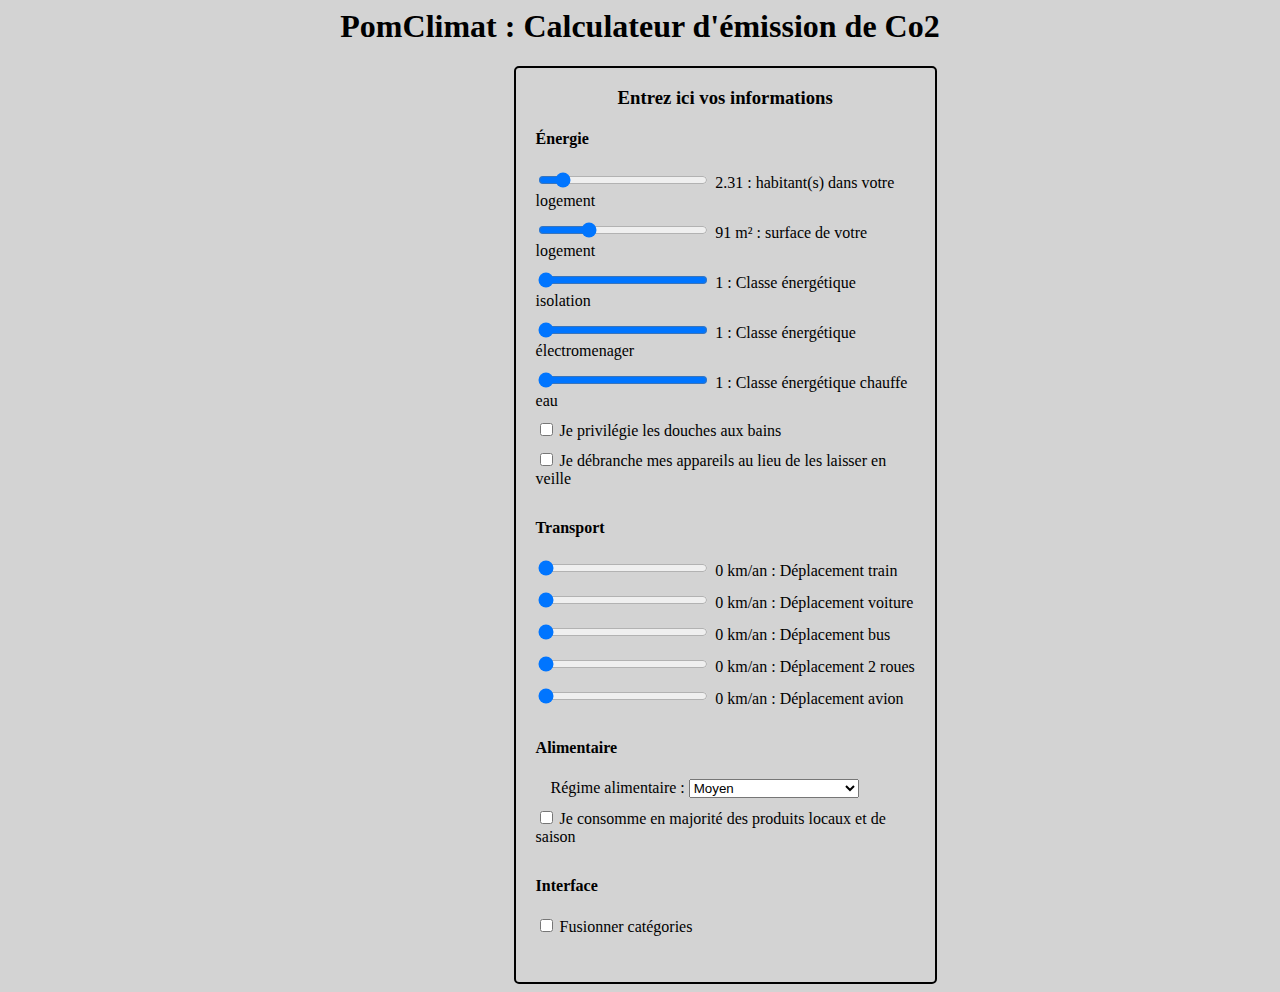
==== index.html @ 36122eed "Déplacement de la catégorie Moi à droite, plus proche du formulaire" ====
<html>
<head>
    <meta charset="utf-8">
    <script src="https://d3js.org/d3.v4.min.js"></script>
    <script src="https://code.jquery.com/jquery-3.3.1.min.js"></script>
    <link rel="stylesheet" type="text/css" href="style.css">
</head>
<body>


    <h1>PomClimat : Calculateur d'émission de Co2</h1>

    <div id="wrapper">

        <div id="left-div">
            <svg id="chart"></svg>
        </div>

        <div id="right-div">

            <h3>Entrez ici vos informations</h3>

            <form id="form">

                <h4>Énergie</h4>

                <div class="form-line">
                    <input type="range" id="nbHabitant" name="nbHabitant" min="1" max="10" value="2.31">
                    <span id="nbHabitant-valeur">2.31</span>
                    <label > : habitant(s) dans votre logement</label>
                </div>

                <div class="form-line">
                    <input type="range" id="surface" name="surface" min="9" max="300" value="91">
                    <span id="surface-valeur">91</span>
                    <label>m² : surface de votre logement</label>
                </div>

                <div class="form-line">
                    <input type="range" id="Chauffage" name="Chauffage" min="0.73" max="1.27" value="5" step="0.09" class="reversed">
                    <span id="Chauffage-valeur">1</span>
                    <label for="Chauffage"> : Classe énergétique isolation</label>
                </div>

                <div class="form-line">
                    <input type="range" id="Électroménager" name="Électroménager" min="0.73" max="1.27" value="5" step="0.09" class="reversed">
                    <span id="Électroménager-valeur">1</span>
                    <label for="Électroménager"> : Classe énergétique électromenager</label>
                </div>

                <div class="form-line">
                    <input type="range" id="ChauffageEau" name="ChauffageEau" min="0.73" max="1.27" value="5" step="0.09" class="reversed">
                    <span id="ChauffageEau-valeur">1</span>
                    <label for="ChauffageEau"> : Classe énergétique chauffe eau</label>
                </div>

                <div class="form-line">
                    <input type="checkbox" id="douche" name="douche">
                    <label for="douche">Je privilégie les douches aux bains</label>
                </div>

                <div class="form-line">
                    <input type="checkbox" id="debrancherAppareils" name="debrancherAppareils">
                    <label for="debrancherAppareils">Je débranche mes appareils au lieu de les laisser en veille</label>
                </div>

                <h4>Transport</h4>

                <div class="form-line">
                    <input type="range" id="Train" name="Train" min="0" max="20000" value="0" step="10">
                    <span id="Train-valeur">0</span>
                    <label for="Train">km/an : Déplacement train</label>
                </div>


                <div class="form-line">
                    <input type="range" id="Voiture" name="Voiture" min="0" max="20000" value="0" step="10">
                    <span id="Voiture-valeur">0</span>
                    <label for="Voiture">km/an : Déplacement voiture</label>
                </div>

                <div class="form-line">
                    <input type="range" id="Bus" name="Bus" min="0" max="20000" value="0" step="10">
                    <span id="Bus-valeur">0</span>
                    <label for="Bus">km/an : Déplacement bus</label>
                </div>


                <div class="form-line">
                    <input type="range" id="2roues" name="2roues" min="0" max="20000" value="0" step="10">
                    <span id="2roues-valeur">0</span>
                    <label for="2roues">km/an : Déplacement 2 roues</label>
                </div>

                <div class="form-line">
                    <input type="range" id="Avion" name="Avion" min="0" max="20000" value="0" step="10">
                    <span id="Avion-valeur">0</span>
                    <label for="Avion">km/an : Déplacement avion</label>
                </div>


                <h4>Alimentaire</h4>

                <div class="form-line">
                    <label id="regime" for="alimentaire">Régime alimentaire : </label>
                    <select id="alimentaire" name="alimentaire" size="1">
                        <option>Beaucoup de viande</option>
                        <option selected="selected">Moyen</option>
                        <option>Sans boeuf</option>
                        <option>Végétarien</option>
                        <option>Végan</option>
                    </select>
                </div>

                <div class="form-line">
                    <input type="checkbox" id="mangerLocal" name="mangerLocal">
                    <label for="mangerLocal">Je consomme en majorité des produits locaux et de saison</label>
                </div>

                <h4>Interface</h4>

                <div class="form-line">
                    <input type="checkbox" id="fusionner" name="fusionner">
                    <label for="fusionner">Fusionner catégories</label>
                </div>

            </form>
        </div>
    </div>




    <!-- TODO: Mettre un DOMContentLoaded et deplacer dans le header -->
    <script src="script.js"></script>

</body>
</html>
---- style.css ----
body {
    background-color: lightgrey;
}

h1 {
    text-align: center;
}

.threshold {
    fill: none;
    stroke: black;
    stroke-width: 3px;
    stroke-dasharray: 5;
}

.threshold-legend {
    fill: none;
    stroke: black;
    stroke-width: 2px;
    stroke-dasharray: 2;
}

#wrapper {
    display: flex;
}

#left-div {
    flex: 0 0 40%;
}

#right-div {
    width: 30%;
    flex: 0 0 30%;

    padding: 0 20px 20px 20px;
    border: black solid 2px;
    border-radius: 5px;
}

#right-div h3 {
    text-align: center;
}

.form-line {
    padding-bottom: 10px;
}

.form-line input[type=range], .form-line select {
    width: 45%;
    margin-right: 3px;
    vertical-align: baseline;
}

.form-line input.reversed {
    direction: rtl;
}

.form-line label, .form-line span {
}

#regime {
    padding-left:15px;
}

.axis.x {
    font-size: 18px;
}

.axis.y {
    font-size: 20px;
}
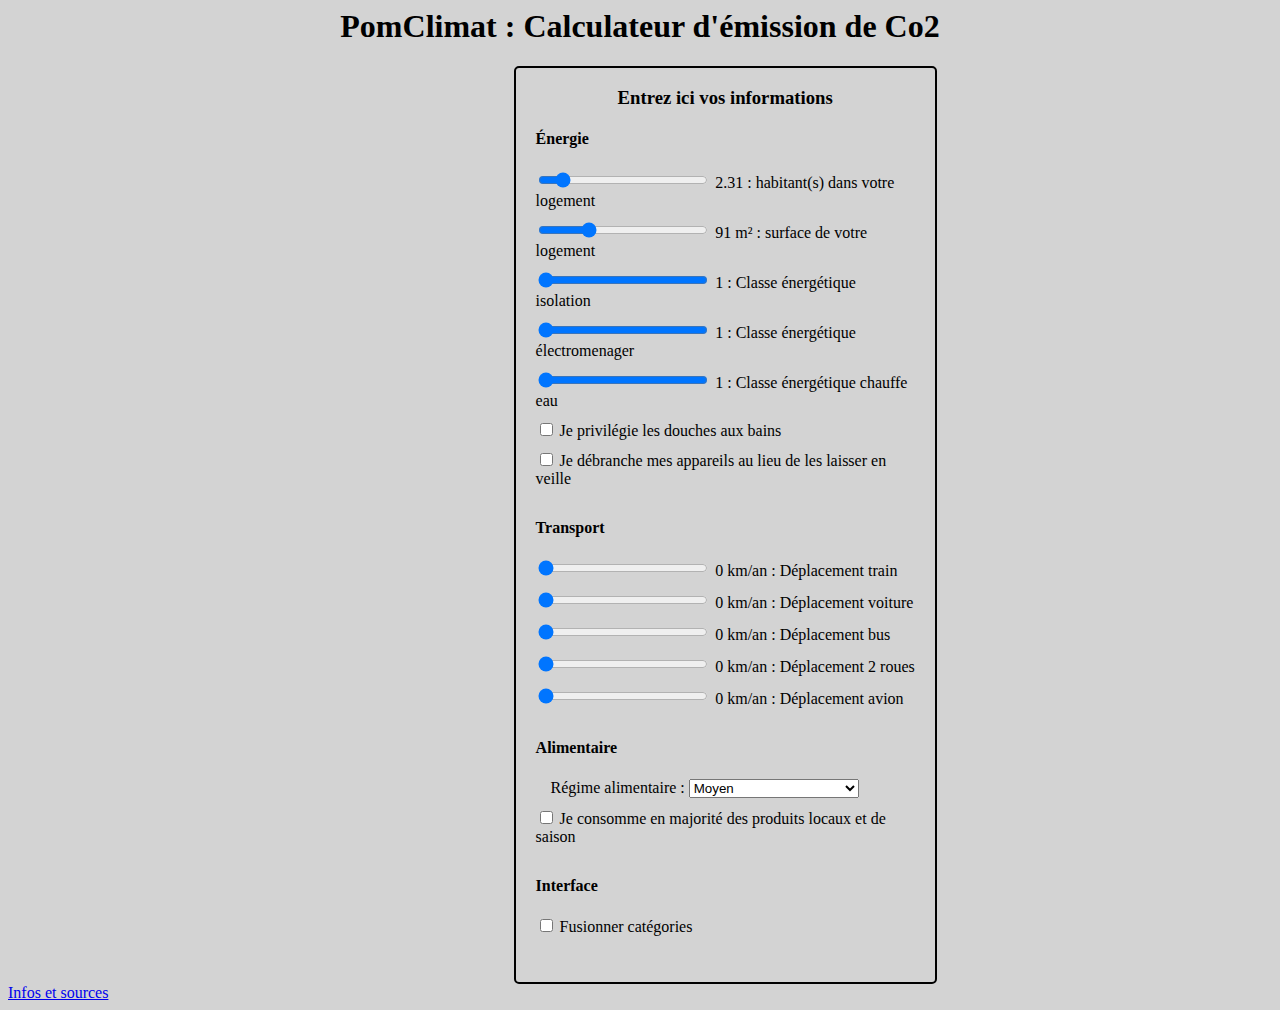
==== commit 91f78729: "Ajout de la page info et sources" ====
--- a/index.html
+++ b/index.html
@@ -128,8 +128,7 @@
         </div>
     </div>
 
-
-
+    <a href="https://lifehabitschanger.github.io/data">Infos et sources</a>
 
     <!-- TODO: Mettre un DOMContentLoaded et deplacer dans le header -->
     <script src="script.js"></script>
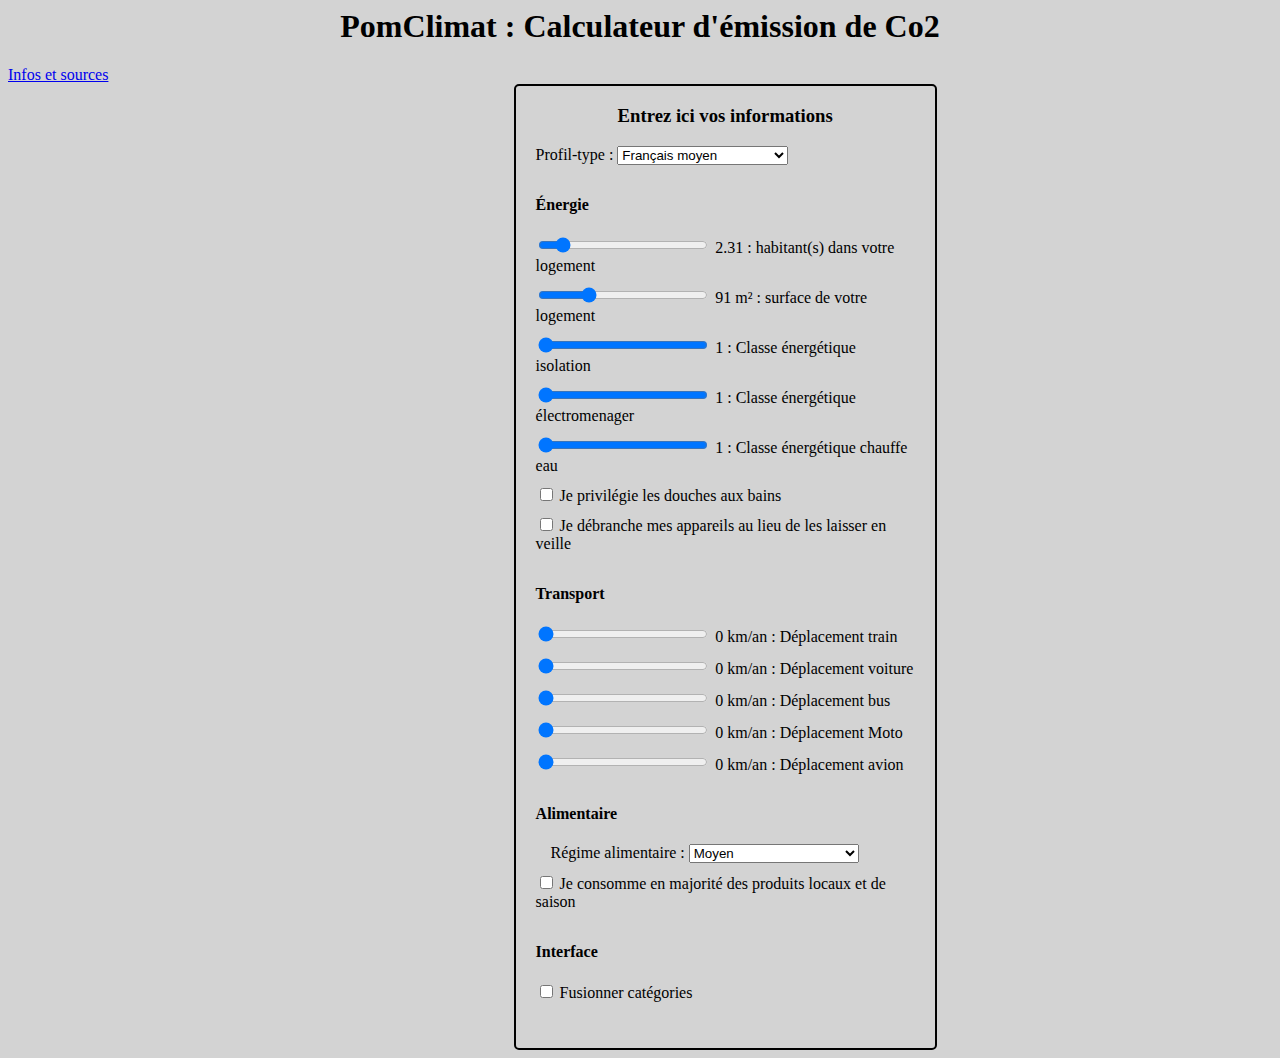
==== commit d9272f22: "Fix bugs when changing profile" ====
--- a/index.html
+++ b/index.html
@@ -9,6 +9,8 @@
 
 
     <h1>PomClimat : Calculateur d'émission de Co2</h1>
+
+    <a href="./data.html">Infos et sources</a>
 
     <div id="wrapper">
 
@@ -22,6 +24,16 @@
 
             <form id="form">
 
+                <div class="form-line">
+                    <label for="stereotype">Profil-type : </label>
+                    <select id="stereotype" name="stereotype" size="1">
+                        <option selected="selected">Français moyen</option>
+                        <option>Fortuné</option>
+                        <option>Infortuné</option>
+                        <option>Écologiste</option>
+                    </select>
+                </div>
+
                 <h4>Énergie</h4>
 
                 <div class="form-line">
@@ -31,8 +43,8 @@
                 </div>
 
                 <div class="form-line">
-                    <input type="range" id="surface" name="surface" min="9" max="300" value="91">
-                    <span id="surface-valeur">91</span>
+                    <input type="range" id="Surface" name="Surface" min="9" max="300" value="91">
+                    <span id="Surface-valeur">91</span>
                     <label>m² : surface de votre logement</label>
                 </div>
 
@@ -89,7 +101,7 @@
                 <div class="form-line">
                     <input type="range" id="2roues" name="2roues" min="0" max="20000" value="0" step="10">
                     <span id="2roues-valeur">0</span>
-                    <label for="2roues">km/an : Déplacement 2 roues</label>
+                    <label for="2roues">km/an : Déplacement Moto</label>
                 </div>
 
                 <div class="form-line">
@@ -128,9 +140,6 @@
         </div>
     </div>
 
-    <a href="https://lifehabitschanger.github.io/data">Infos et sources</a>
-
-    <!-- TODO: Mettre un DOMContentLoaded et deplacer dans le header -->
     <script src="script.js"></script>
 
 </body>
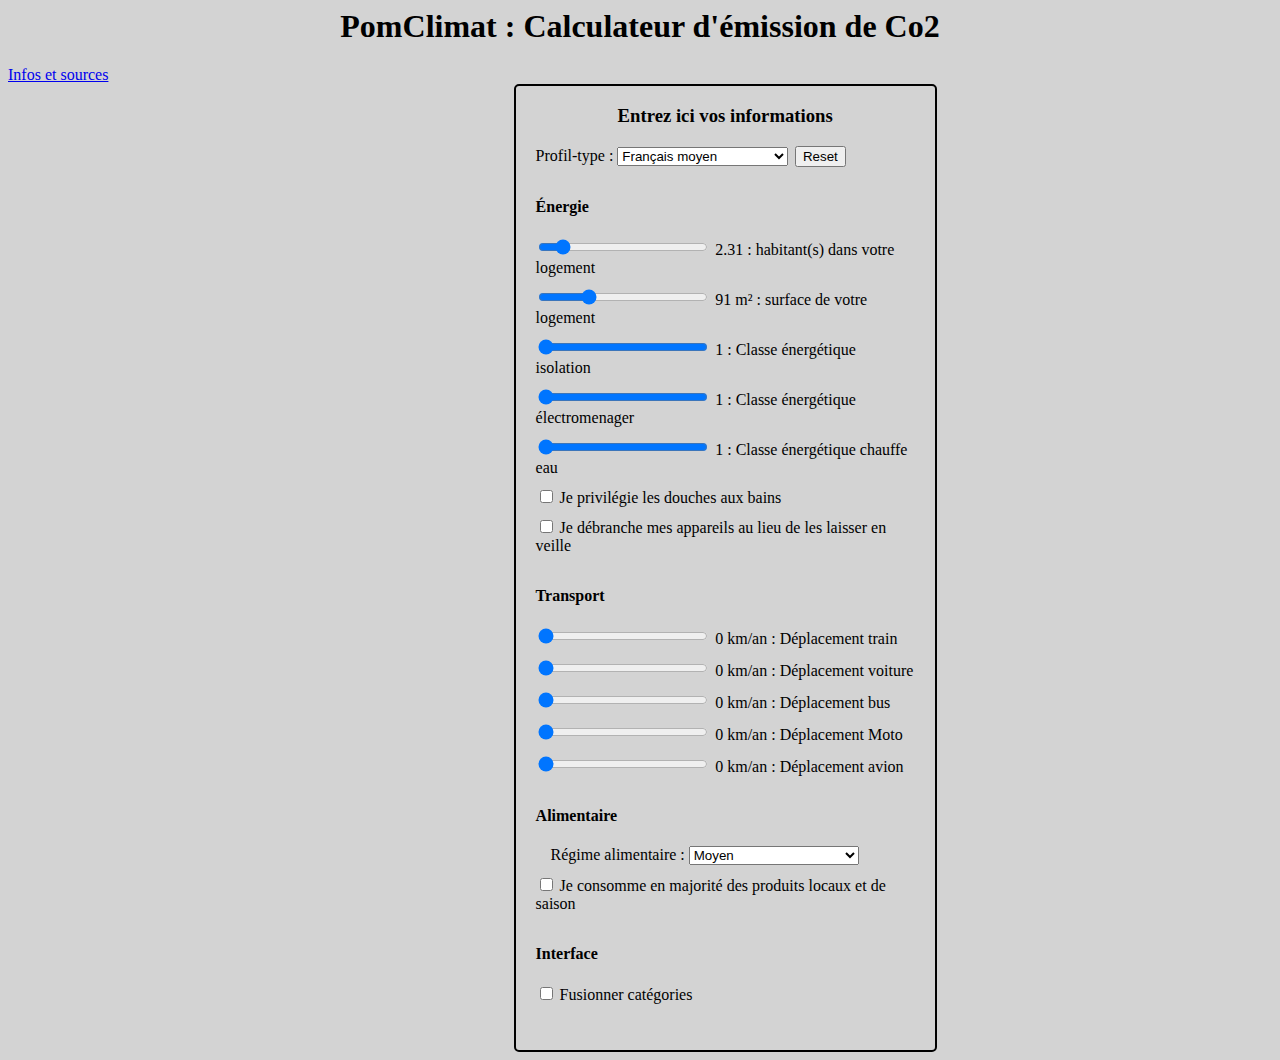
==== commit d2607297: "fix trigger + various things" ====
--- a/index.html
+++ b/index.html
@@ -32,6 +32,8 @@
                         <option>Infortuné</option>
                         <option>Écologiste</option>
                     </select>
+                    
+                    <button type="button" id="reset" name="reset">Reset</button>
                 </div>
 
                 <h4>Énergie</h4>
@@ -43,8 +45,8 @@
                 </div>
 
                 <div class="form-line">
-                    <input type="range" id="Surface" name="Surface" min="9" max="300" value="91">
-                    <span id="Surface-valeur">91</span>
+                    <input type="range" id="surface" name="surface" min="9" max="300" value="91">
+                    <span id="surface-valeur">91</span>
                     <label>m² : surface de votre logement</label>
                 </div>
 
@@ -79,33 +81,33 @@
                 <h4>Transport</h4>
 
                 <div class="form-line">
-                    <input type="range" id="Train" name="Train" min="0" max="20000" value="0" step="10">
+                    <input type="range" id="Train" name="Train" min="0" max="20000" value="0" step="1">
                     <span id="Train-valeur">0</span>
                     <label for="Train">km/an : Déplacement train</label>
                 </div>
 
 
                 <div class="form-line">
-                    <input type="range" id="Voiture" name="Voiture" min="0" max="20000" value="0" step="10">
+                    <input type="range" id="Voiture" name="Voiture" min="0" max="20000" value="0" step="1">
                     <span id="Voiture-valeur">0</span>
                     <label for="Voiture">km/an : Déplacement voiture</label>
                 </div>
 
                 <div class="form-line">
-                    <input type="range" id="Bus" name="Bus" min="0" max="20000" value="0" step="10">
+                    <input type="range" id="Bus" name="Bus" min="0" max="20000" value="0" step="1">
                     <span id="Bus-valeur">0</span>
                     <label for="Bus">km/an : Déplacement bus</label>
                 </div>
 
 
                 <div class="form-line">
-                    <input type="range" id="2roues" name="2roues" min="0" max="20000" value="0" step="10">
-                    <span id="2roues-valeur">0</span>
-                    <label for="2roues">km/an : Déplacement Moto</label>
+                    <input type="range" id="Moto" name="Moto" min="0" max="20000" value="0" step="1">
+                    <span id="Moto-valeur">0</span>
+                    <label for="Moto">km/an : Déplacement Moto</label>
                 </div>
 
                 <div class="form-line">
-                    <input type="range" id="Avion" name="Avion" min="0" max="20000" value="0" step="10">
+                    <input type="range" id="Avion" name="Avion" min="0" max="20000" value="0" step="1">
                     <span id="Avion-valeur">0</span>
                     <label for="Avion">km/an : Déplacement avion</label>
                 </div>
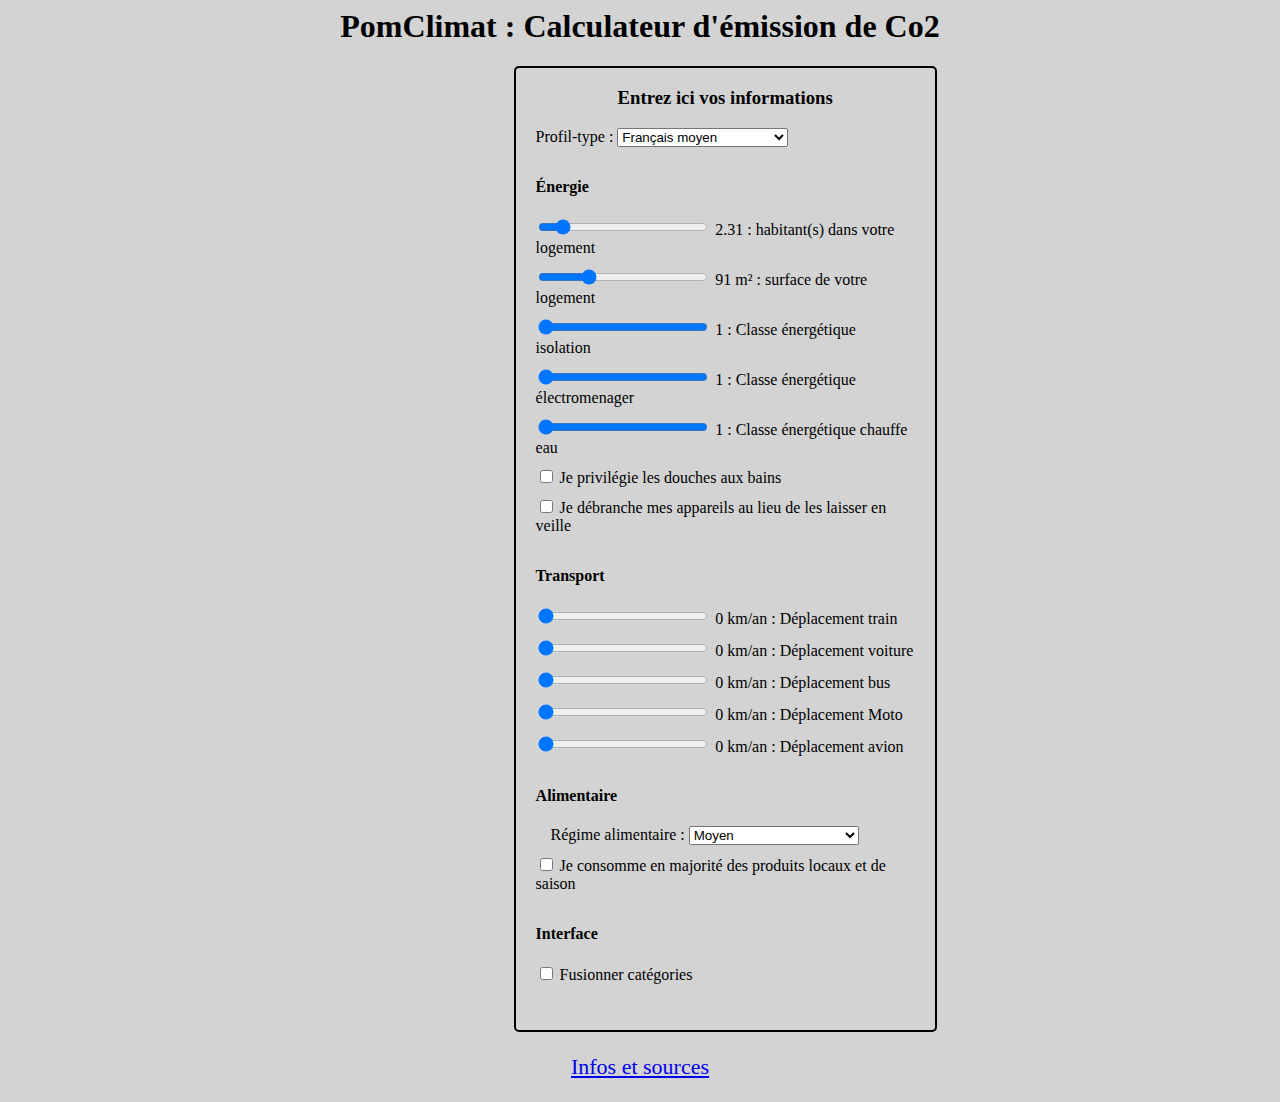
==== commit c282bec6: "premerge" ====
--- a/index.html
+++ b/index.html
@@ -9,8 +9,6 @@
 
 
     <h1>PomClimat : Calculateur d'émission de Co2</h1>
-
-    <a href="./data.html">Infos et sources</a>
 
     <div id="wrapper">
 
@@ -32,8 +30,6 @@
                         <option>Infortuné</option>
                         <option>Écologiste</option>
                     </select>
-                    
-                    <button type="button" id="reset" name="reset">Reset</button>
                 </div>
 
                 <h4>Énergie</h4>
@@ -81,33 +77,33 @@
                 <h4>Transport</h4>
 
                 <div class="form-line">
-                    <input type="range" id="Train" name="Train" min="0" max="20000" value="0" step="1">
+                    <input type="range" id="Train" name="Train" min="0" max="20000" value="0" step="10">
                     <span id="Train-valeur">0</span>
                     <label for="Train">km/an : Déplacement train</label>
                 </div>
 
 
                 <div class="form-line">
-                    <input type="range" id="Voiture" name="Voiture" min="0" max="20000" value="0" step="1">
+                    <input type="range" id="Voiture" name="Voiture" min="0" max="20000" value="0" step="10">
                     <span id="Voiture-valeur">0</span>
                     <label for="Voiture">km/an : Déplacement voiture</label>
                 </div>
 
                 <div class="form-line">
-                    <input type="range" id="Bus" name="Bus" min="0" max="20000" value="0" step="1">
+                    <input type="range" id="Bus" name="Bus" min="0" max="20000" value="0" step="10">
                     <span id="Bus-valeur">0</span>
                     <label for="Bus">km/an : Déplacement bus</label>
                 </div>
 
 
                 <div class="form-line">
-                    <input type="range" id="Moto" name="Moto" min="0" max="20000" value="0" step="1">
-                    <span id="Moto-valeur">0</span>
-                    <label for="Moto">km/an : Déplacement Moto</label>
+                    <input type="range" id="2roues" name="2roues" min="0" max="20000" value="0" step="10">
+                    <span id="2roues-valeur">0</span>
+                    <label for="2roues">km/an : Déplacement Moto</label>
                 </div>
 
                 <div class="form-line">
-                    <input type="range" id="Avion" name="Avion" min="0" max="20000" value="0" step="1">
+                    <input type="range" id="Avion" name="Avion" min="0" max="20000" value="0" step="10">
                     <span id="Avion-valeur">0</span>
                     <label for="Avion">km/an : Déplacement avion</label>
                 </div>
@@ -141,7 +137,7 @@
             </form>
         </div>
     </div>
-
+    <p style="text-align: center; font-size: 22px"><a href="./data.html">Infos et sources</a></p>
     <script src="script.js"></script>
 
 </body>
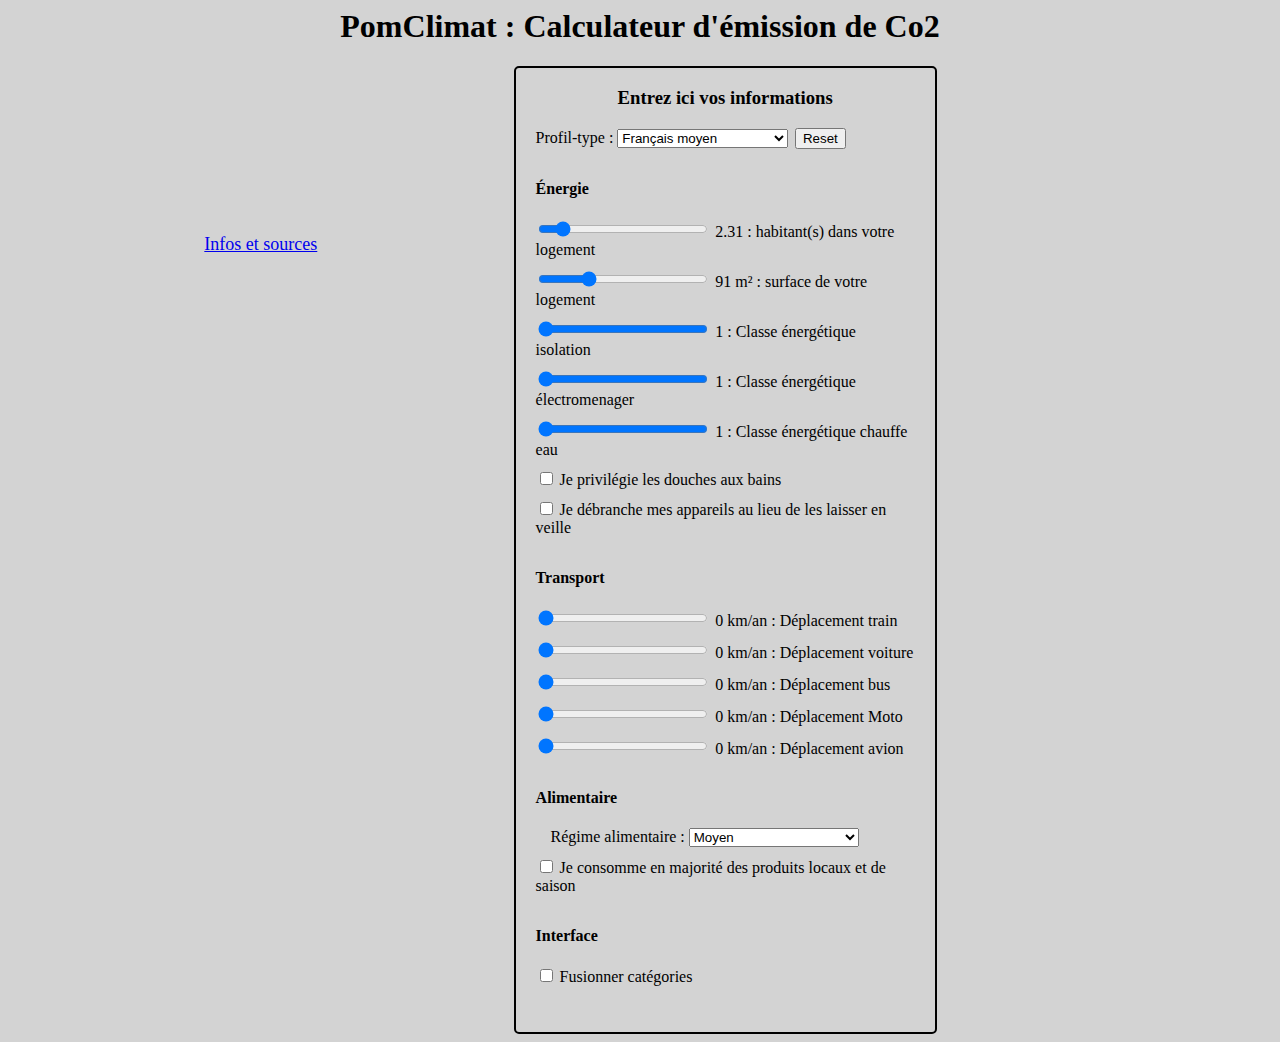
==== commit abbbf315: "Déplacement du lien dans l'index" ====
--- a/index.html
+++ b/index.html
@@ -14,6 +14,7 @@
 
         <div id="left-div">
             <svg id="chart"></svg>
+            <p style="text-align: center; font-size: 18px"><a href="./data.html">Infos et sources</a></p>
         </div>
 
         <div id="right-div">
@@ -30,6 +31,8 @@
                         <option>Infortuné</option>
                         <option>Écologiste</option>
                     </select>
+                    
+                    <button type="button" id="reset" name="reset">Reset</button>
                 </div>
 
                 <h4>Énergie</h4>
@@ -77,33 +80,33 @@
                 <h4>Transport</h4>
 
                 <div class="form-line">
-                    <input type="range" id="Train" name="Train" min="0" max="20000" value="0" step="10">
+                    <input type="range" id="Train" name="Train" min="0" max="20000" value="0" step="1">
                     <span id="Train-valeur">0</span>
                     <label for="Train">km/an : Déplacement train</label>
                 </div>
 
 
                 <div class="form-line">
-                    <input type="range" id="Voiture" name="Voiture" min="0" max="20000" value="0" step="10">
+                    <input type="range" id="Voiture" name="Voiture" min="0" max="20000" value="0" step="1">
                     <span id="Voiture-valeur">0</span>
                     <label for="Voiture">km/an : Déplacement voiture</label>
                 </div>
 
                 <div class="form-line">
-                    <input type="range" id="Bus" name="Bus" min="0" max="20000" value="0" step="10">
+                    <input type="range" id="Bus" name="Bus" min="0" max="20000" value="0" step="1">
                     <span id="Bus-valeur">0</span>
                     <label for="Bus">km/an : Déplacement bus</label>
                 </div>
 
 
                 <div class="form-line">
-                    <input type="range" id="2roues" name="2roues" min="0" max="20000" value="0" step="10">
-                    <span id="2roues-valeur">0</span>
-                    <label for="2roues">km/an : Déplacement Moto</label>
+                    <input type="range" id="Moto" name="Moto" min="0" max="20000" value="0" step="1">
+                    <span id="Moto-valeur">0</span>
+                    <label for="Moto">km/an : Déplacement Moto</label>
                 </div>
 
                 <div class="form-line">
-                    <input type="range" id="Avion" name="Avion" min="0" max="20000" value="0" step="10">
+                    <input type="range" id="Avion" name="Avion" min="0" max="20000" value="0" step="1">
                     <span id="Avion-valeur">0</span>
                     <label for="Avion">km/an : Déplacement avion</label>
                 </div>
@@ -137,7 +140,7 @@
             </form>
         </div>
     </div>
-    <p style="text-align: center; font-size: 22px"><a href="./data.html">Infos et sources</a></p>
+    
     <script src="script.js"></script>
 
 </body>
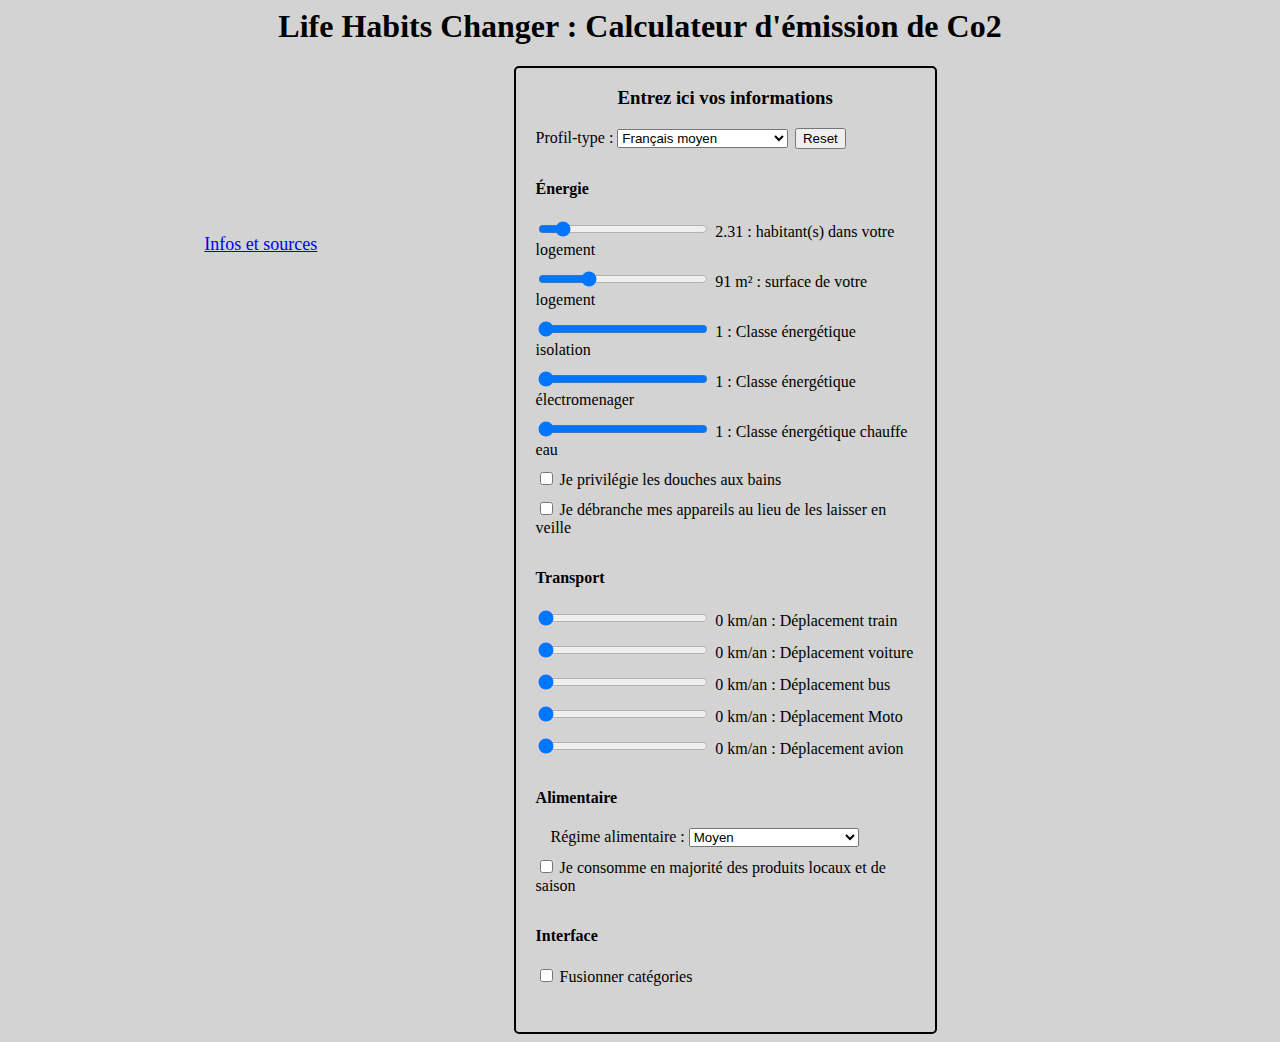
==== commit 3447f09d: "ajout teaser et subnail" ====
--- a/index.html
+++ b/index.html
@@ -8,7 +8,7 @@
 <body>
 
 
-    <h1>PomClimat : Calculateur d'émission de Co2</h1>
+    <h1>Life Habits Changer : Calculateur d'émission de Co2</h1>
 
     <div id="wrapper">
 
